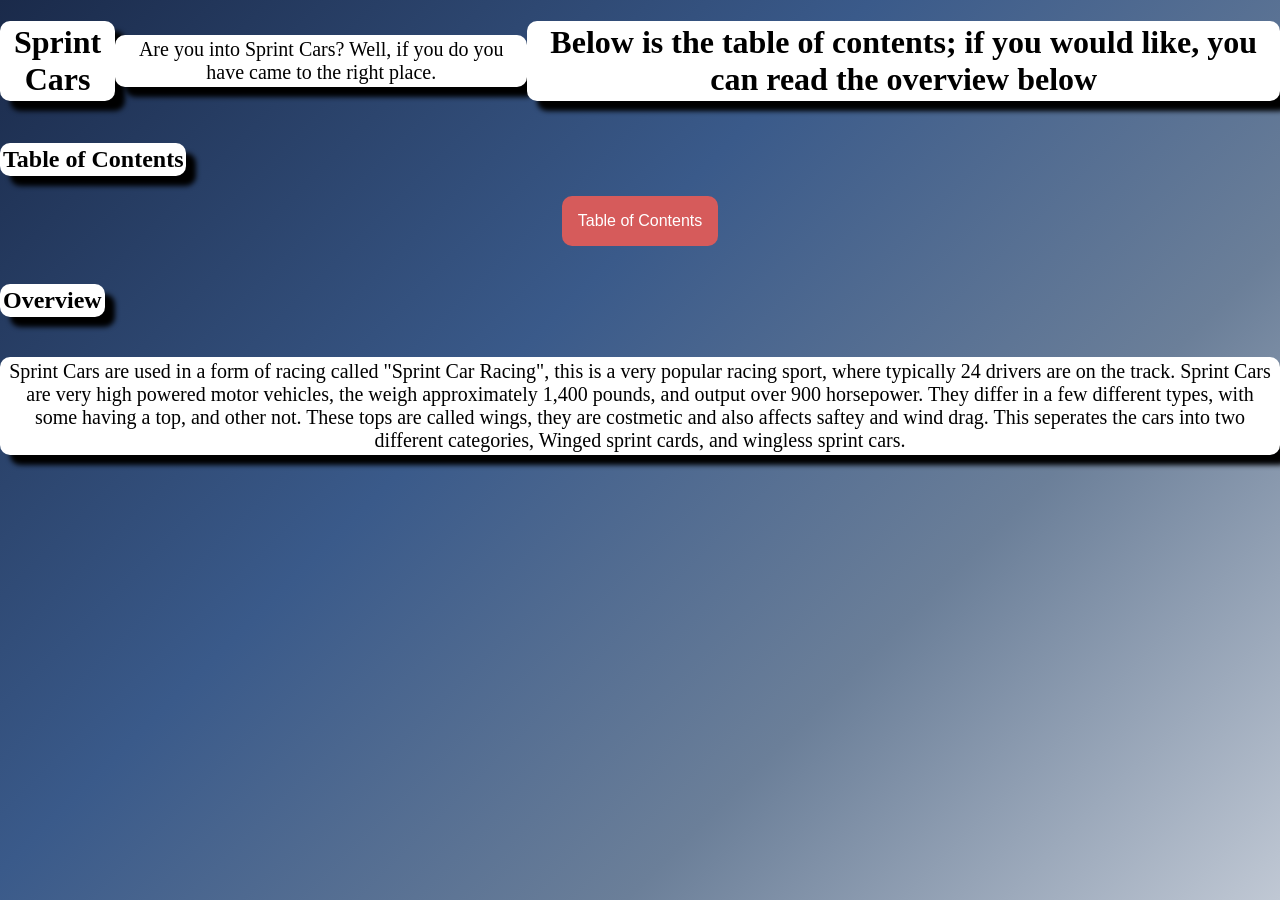
==== index.html @ 97bff4cb "Update and rename sprintcars.html to index.html" ====
<!doctype html>
<html>
<head>
<meta charset="utf-8">
<title>Sprint Cars</title>
<link rel="stylesheet" href="Style.css">
</head>
<body>
 <div id="Main">
	<h1><strong>Sprint Cars</strong></h1><br>
	 	<p>Are you into Sprint Cars? Well, if you do you have came to the right place.</p><br>
		<h1>Below is the table of contents; if you would like, you can read the overview below</h1><br>
	</div>
		<h2>Table of Contents</h2><br>
		<div class="Dropdown">
			<button class="dropbtn">Table of Contents</button>
			<div class="dropdown-content">
			<a href="Pictures.html"> Pictures </a> 
			<a href="History.html"> History </a> 
			</div>
		</div>
	</ul>
	<br><h2>Overview</h2><br>
	<p>Sprint Cars are used in a form of racing called "Sprint Car Racing", this is a very popular racing sport, where typically 24 drivers are on the track.
		Sprint Cars are very high powered motor vehicles, the weigh approximately 1,400 pounds, and output over 900 horsepower. They differ in a few different types, with some having a top, and other not. These tops are called wings, they are costmetic and also affects saftey and wind drag. This seperates the cars into two different categories, Winged sprint cards, and wingless sprint cars.

	</p>
</body>
</html>
---- Style.css ----
body {
  margin: 0;
  min-height: 100vh;
  background: linear-gradient(135deg, #1a2a4a 0%, #3a5a8a 40%, #6b7f99 70%, #c0c8d4 100%);
  
}


h1 {
    box-shadow: 10px 10px 5px;
    -webkit-animation: tracking-in-expand-fwd 0.8s cubic-bezier(0.215, 0.610, 0.355, 1.000) both;
	animation: tracking-in-expand-fwd 0.8s cubic-bezier(0.215, 0.610, 0.355, 1.000) both;
    background-color: #ffffff;
    border-radius: 10px;
    display: inline-block;
    padding: 3px;
    text-align: center;
}

p {
    box-shadow: 10px 10px 5px;
   -webkit-animation: tracking-in-expand-fwd 0.8s cubic-bezier(0.215, 0.610, 0.355, 1.000) both;
	animation: tracking-in-expand-fwd 0.8s cubic-bezier(0.215, 0.610, 0.355, 1.000) both;
    background-color: white;
    border-radius: 10px;
    display: inline-block;
    padding: 3px;
    text-align: center;
    font-size: 20px;

}

h2 {
    box-shadow: 10px 10px 5px;
    -webkit-animation: tracking-in-expand-fwd 0.8s cubic-bezier(0.215, 0.610, 0.355, 1.000) both;
	animation: tracking-in-expand-fwd 0.8s cubic-bezier(0.215, 0.610, 0.355, 1.000) both;
    background-color: white;
    border-radius: 10px;
    display: inline-block;
    padding: 3px;
}

h3 {
    box-shadow: 10px 10px 5px;
    -webkit-animation: tracking-in-expand-fwd 0.8s cubic-bezier(0.215, 0.610, 0.355, 1.000) both;
	animation: tracking-in-expand-fwd 0.8s cubic-bezier(0.215, 0.610, 0.355, 1.000) both;
    background-color: white;
    border-radius: 10px;
    display: inline-block;
    padding: 3px;
}

.Dropdown {
    position: relative;
    display: flex;
    justify-content: center;
    align-items: center;
    
}

.dropbtn {
    background-color: #d65b5b;
    color: white;
    padding: 16px;
    font-size: 16px;
    border: none;
    cursor: pointer;
    border-radius: 10px;
    -webkit-animation: tracking-in-expand-fwd 0.8s cubic-bezier(0.215, 0.610, 0.355, 1.000) both;
	animation: tracking-in-expand-fwd 0.8s cubic-bezier(0.215, 0.610, 0.355, 1.000) both;
}

.dropdown-content {
    display: none;
    position: absolute;
    background-color: #f9f9f9;
    min-width: 200px;
    box-shadow: 0px 8px 16px 0px rgba(0,0,0,0.2);
    border-radius: 10px;
}

.dropdown-content a {
    color: black;
    padding: 12px 16px;
    text-decoration: none;
    display: block;
}

.dropdown-content a:hover {
    background-color: #f1f1f1;
}

.Dropdown:hover .dropdown-content {
    display: block;
}

.Dropdown:hover .dropbtn {
    background-color: #2d3544;
}

.back-button {
    -webkit-animation: tracking-in-expand-fwd 0.8s cubic-bezier(0.215, 0.610, 0.355, 1.000) both;
	animation: tracking-in-expand-fwd 0.8s cubic-bezier(0.215, 0.610, 0.355, 1.000) both;
    padding: 3px;
    display: inline-block;
    font-size: 20px;
    cursor: pointer;
    border-radius: 10px;

    
}

.back-button:hover {
    background-color: #4CAF50;
    box-shadow:0 8px 16px 0 rgb(0, 0, 0)
}

#Main {
    display: flex;
    justify-content: center;
    align-items: center;
}

#Intro {
    display: flex;
    justify-content: center;
    align-items: center;
}

#Table-Of-Contents-Intro {
    display: flex;
    justify-content: center;
    align-items: center;
}

#Table-Of-Contents {
    display: flex;
    justify-content: center;
    align-items: center;
}

#Overview {
    display: flex;
    justify-content: center;
    align-items: center;
}

#Early-History {
    display: flex;
    justify-content: center;
    align-items: center;
}

#Modern-Sprint-Cars {
    display: flex;
    justify-content: center;
    align-items: center;
}

#Modern-Sprint-Cars-Paragraph {
    display: flex;
    justify-content: center;
    align-items: center;
}

#Home-Button {
    display: flex;
    justify-content: center;
    align-items: center;
}

#Overview-Paragraph {
    display: flex;
    justify-content: center;
    align-items: center;
}

/* ----------------------------------------------
 * Generated by Animista on 2026-6-3 20:22:21
 * Licensed under FreeBSD License.
 * See http://animista.net/license for more info. 
 * w: http://animista.net, t: @cssanimista
 * ---------------------------------------------- */

/**
 * ----------------------------------------
 * animation tracking-in-expand-fwd
 * ----------------------------------------
 */
@-webkit-keyframes tracking-in-expand-fwd {
  0% {
    letter-spacing: -0.5em;
    -webkit-transform: translateZ(-700px);
            transform: translateZ(-700px);
    opacity: 0;
  }
  40% {
    opacity: 0.6;
  }
  100% {
    -webkit-transform: translateZ(0);
            transform: translateZ(0);
    opacity: 1;
  }
}
@keyframes tracking-in-expand-fwd {
  0% {
    letter-spacing: -0.5em;
    -webkit-transform: translateZ(-700px);
            transform: translateZ(-700px);
    opacity: 0;
  }
  40% {
    opacity: 0.6;
  }
  100% {
    -webkit-transform: translateZ(0);
            transform: translateZ(0);
    opacity: 1;
  }
}
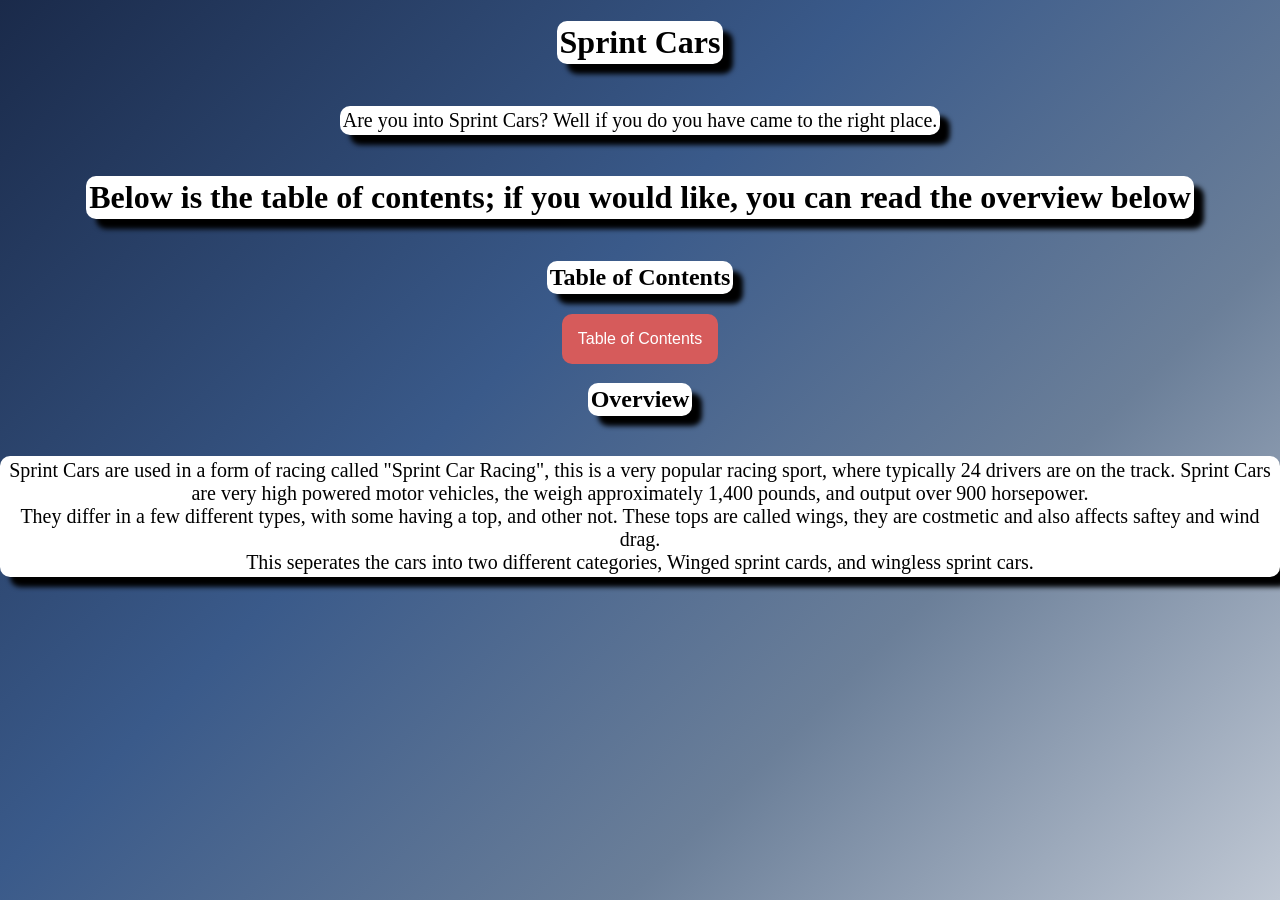
==== commit 554b79e6: "Update index.html" ====
--- a/index.html
+++ b/index.html
@@ -8,22 +8,35 @@
 <body>
  <div id="Main">
 	<h1><strong>Sprint Cars</strong></h1><br>
-	 	<p>Are you into Sprint Cars? Well, if you do you have came to the right place.</p><br>
+	</div>
+
+	<div id ="Intro"> 
+	 	<p>Are you into Sprint Cars? Well if you do you have came to the right place.</p><br>
+		</div>
+		<div id="Table-Of-Contents-Intro">
 		<h1>Below is the table of contents; if you would like, you can read the overview below</h1><br>
-	</div>
+		</div>
+		<div id="Table-Of-Contents">
 		<h2>Table of Contents</h2><br>
-		<div class="Dropdown">
+		</div>
+
+		<div class="Dropdown"> 
 			<button class="dropbtn">Table of Contents</button>
 			<div class="dropdown-content">
 			<a href="Pictures.html"> Pictures </a> 
 			<a href="History.html"> History </a> 
 			</div>
 		</div>
+	
 	</ul>
+	<div id="Overview">
 	<br><h2>Overview</h2><br>
+	</div>
+	<div id="Overview-Paragraph">
 	<p>Sprint Cars are used in a form of racing called "Sprint Car Racing", this is a very popular racing sport, where typically 24 drivers are on the track.
-		Sprint Cars are very high powered motor vehicles, the weigh approximately 1,400 pounds, and output over 900 horsepower. They differ in a few different types, with some having a top, and other not. These tops are called wings, they are costmetic and also affects saftey and wind drag. This seperates the cars into two different categories, Winged sprint cards, and wingless sprint cars.
-
+		Sprint Cars are very high powered motor vehicles, the weigh approximately 1,400 pounds, and output over 900 horsepower. <br> They differ in a few different types, with some having a top, and other not.  These tops are called wings, they are costmetic and also affects saftey and wind drag.<br> This seperates the cars into two different categories, Winged sprint cards, and wingless sprint cars.
+		
 	</p>
+	</div>
 </body>
 </html>
--- a/Style.css
+++ b/Style.css
@@ -106,8 +106,6 @@
     font-size: 20px;
     cursor: pointer;
     border-radius: 10px;
-
-    
 }
 
 .back-button:hover {
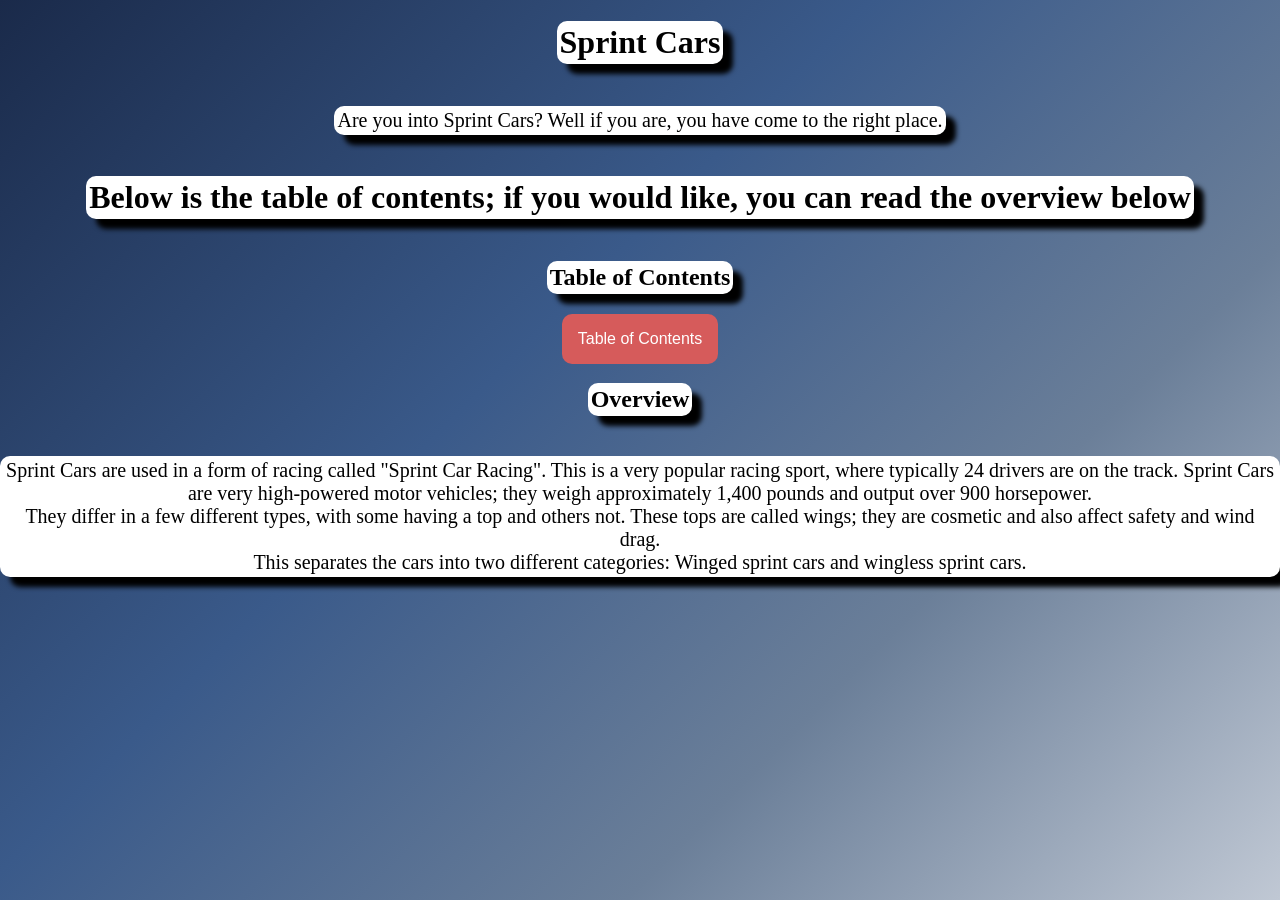
==== commit 1de66903: "Fix grammar and spelling in index.html Corrected grammar and spelling errors in the text." ====
--- a/index.html
+++ b/index.html
@@ -10,8 +10,8 @@
 	<h1><strong>Sprint Cars</strong></h1><br>
 	</div>
 
-	<div id ="Intro"> 
-	 	<p>Are you into Sprint Cars? Well if you do you have came to the right place.</p><br>
+	<div id="Intro"> 
+	 	<p>Are you into Sprint Cars? Well if you are, you have come to the right place.</p><br>
 		</div>
 		<div id="Table-Of-Contents-Intro">
 		<h1>Below is the table of contents; if you would like, you can read the overview below</h1><br>
@@ -28,14 +28,12 @@
 			</div>
 		</div>
 	
-	</ul>
 	<div id="Overview">
 	<br><h2>Overview</h2><br>
 	</div>
 	<div id="Overview-Paragraph">
-	<p>Sprint Cars are used in a form of racing called "Sprint Car Racing", this is a very popular racing sport, where typically 24 drivers are on the track.
-		Sprint Cars are very high powered motor vehicles, the weigh approximately 1,400 pounds, and output over 900 horsepower. <br> They differ in a few different types, with some having a top, and other not.  These tops are called wings, they are costmetic and also affects saftey and wind drag.<br> This seperates the cars into two different categories, Winged sprint cards, and wingless sprint cars.
-		
+	<p>Sprint Cars are used in a form of racing called "Sprint Car Racing". This is a very popular racing sport, where typically 24 drivers are on the track.
+		Sprint Cars are very high-powered motor vehicles; they weigh approximately 1,400 pounds and output over 900 horsepower. <br> They differ in a few different types, with some having a top and others not. These tops are called wings; they are cosmetic and also affect safety and wind drag.<br> This separates the cars into two different categories: Winged sprint cars and wingless sprint cars.
 	</p>
 	</div>
 </body>
--- a/Style.css
+++ b/Style.css
@@ -5,7 +5,6 @@
   
 }
 
-
 h1 {
     box-shadow: 10px 10px 5px;
     -webkit-animation: tracking-in-expand-fwd 0.8s cubic-bezier(0.215, 0.610, 0.355, 1.000) both;
@@ -27,7 +26,6 @@
     padding: 3px;
     text-align: center;
     font-size: 20px;
-
 }
 
 h2 {
@@ -55,7 +53,6 @@
     display: flex;
     justify-content: center;
     align-items: center;
-    
 }
 
 .dropbtn {
@@ -110,7 +107,7 @@
 
 .back-button:hover {
     background-color: #4CAF50;
-    box-shadow:0 8px 16px 0 rgb(0, 0, 0)
+    box-shadow: 0 8px 16px 0 rgb(0, 0, 0);
 }
 
 #Main {
@@ -172,9 +169,8 @@
     justify-content: center;
     align-items: center;
 }
-
 /* ----------------------------------------------
- * Generated by Animista on 2026-6-3 20:22:21
+ * Generated by Animista on 2026-6-3 20:58:18
  * Licensed under FreeBSD License.
  * See http://animista.net/license for more info. 
  * w: http://animista.net, t: @cssanimista
@@ -182,7 +178,7 @@
 
 /**
  * ----------------------------------------
- * animation tracking-in-expand-fwd
+ * animation slide-in-fwd-right
  * ----------------------------------------
  */
 @-webkit-keyframes tracking-in-expand-fwd {
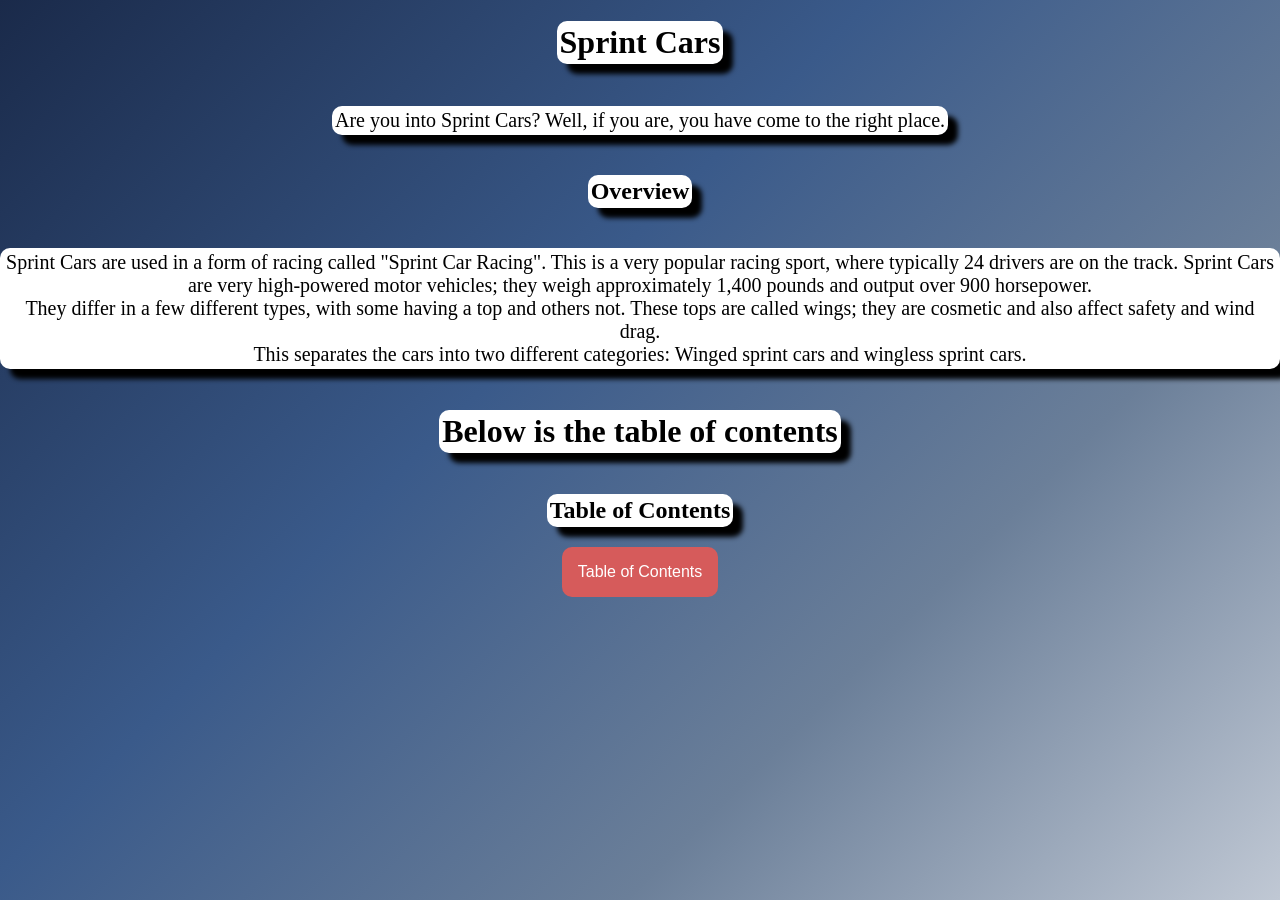
==== commit 8ed7272d: "Update index.html" ====
--- a/index.html
+++ b/index.html
@@ -11,10 +11,20 @@
 	</div>
 
 	<div id="Intro"> 
-	 	<p>Are you into Sprint Cars? Well if you are, you have come to the right place.</p><br>
+	 	<p>Are you into Sprint Cars? Well, if you are, you have come to the right place.</p><br>
 		</div>
-		<div id="Table-Of-Contents-Intro">
-		<h1>Below is the table of contents; if you would like, you can read the overview below</h1><br>
+		
+	
+	<div id="Overview">
+	<br><h2>Overview</h2><br>
+	</div>
+	<div id="Overview-Paragraph">
+	<p>Sprint Cars are used in a form of racing called "Sprint Car Racing". This is a very popular racing sport, where typically 24 drivers are on the track.
+		Sprint Cars are very high-powered motor vehicles; they weigh approximately 1,400 pounds and output over 900 horsepower. <br> They differ in a few different types, with some having a top and others not. These tops are called wings; they are cosmetic and also affect safety and wind drag.<br> This separates the cars into two different categories: Winged sprint cars and wingless sprint cars.
+	</p>
+	</div>
+	<div id="Table-Of-Contents-Intro">
+		<h1>Below is the table of contents</h1><br>
 		</div>
 		<div id="Table-Of-Contents">
 		<h2>Table of Contents</h2><br>
@@ -27,14 +37,5 @@
 			<a href="History.html"> History </a> 
 			</div>
 		</div>
-	
-	<div id="Overview">
-	<br><h2>Overview</h2><br>
-	</div>
-	<div id="Overview-Paragraph">
-	<p>Sprint Cars are used in a form of racing called "Sprint Car Racing". This is a very popular racing sport, where typically 24 drivers are on the track.
-		Sprint Cars are very high-powered motor vehicles; they weigh approximately 1,400 pounds and output over 900 horsepower. <br> They differ in a few different types, with some having a top and others not. These tops are called wings; they are cosmetic and also affect safety and wind drag.<br> This separates the cars into two different categories: Winged sprint cars and wingless sprint cars.
-	</p>
-	</div>
 </body>
 </html>
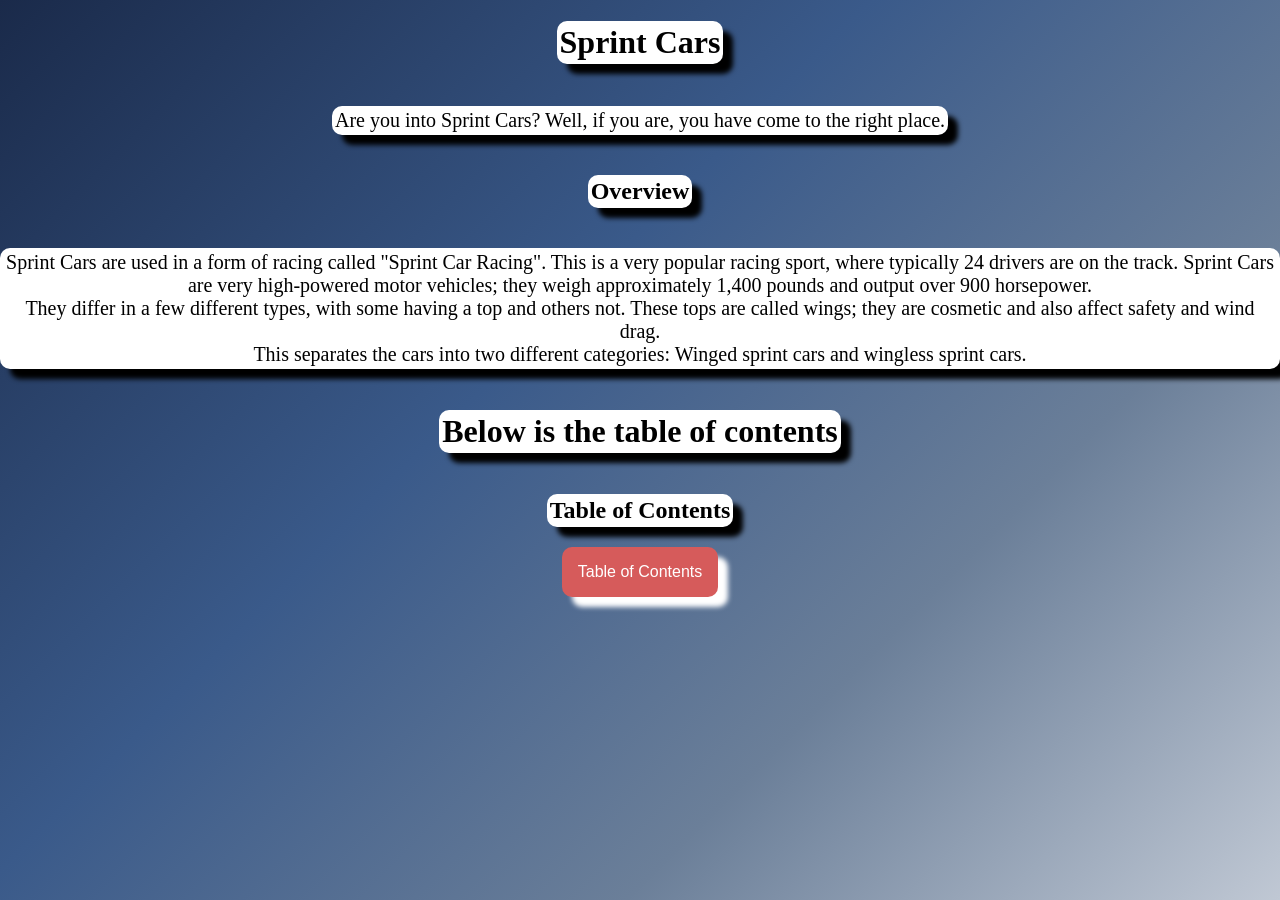
==== commit 13eb7ca1: "Update index.html" ====
--- a/index.html
+++ b/index.html
@@ -35,6 +35,8 @@
 			<div class="dropdown-content">
 			<a href="Pictures.html"> Pictures </a> 
 			<a href="History.html"> History </a> 
+			<a href="why.html">Why?</a>
+			<a href="games.html">Games</a>
 			</div>
 		</div>
 </body>
--- a/Style.css
+++ b/Style.css
@@ -53,6 +53,9 @@
     display: flex;
     justify-content: center;
     align-items: center;
+    width: max-content;
+    margin-inline: auto;
+    
 }
 
 .dropbtn {
@@ -65,11 +68,15 @@
     border-radius: 10px;
     -webkit-animation: tracking-in-expand-fwd 0.8s cubic-bezier(0.215, 0.610, 0.355, 1.000) both;
 	animation: tracking-in-expand-fwd 0.8s cubic-bezier(0.215, 0.610, 0.355, 1.000) both;
+    box-shadow: 10px 10px 5px;
 }
 
 .dropdown-content {
     display: none;
     position: absolute;
+    top: 100%;
+    left: 1;
+    z-index: 1000;
     background-color: #f9f9f9;
     min-width: 200px;
     box-shadow: 0px 8px 16px 0px rgba(0,0,0,0.2);
@@ -81,14 +88,20 @@
     padding: 12px 16px;
     text-decoration: none;
     display: block;
+    border-radius: 10px;
+    
 }
 
 .dropdown-content a:hover {
+    display: block;
     background-color: #f1f1f1;
+    box-shadow: 10px 10px;
+    
 }
 
 .Dropdown:hover .dropdown-content {
     display: block;
+    box-shadow: 10px 10px 5px;
 }
 
 .Dropdown:hover .dropbtn {
@@ -169,6 +182,31 @@
     justify-content: center;
     align-items: center;
 }
+
+#Safety {
+    display: flex;
+    justify-content: center;
+    align-items: center;
+}
+
+#Safety-Paragraph {
+    display: flex;
+    justify-content: center;
+    align-items: center;
+}
+
+#Safety-Gear {
+    display: flex;
+    justify-content: center;
+    align-items: center;
+}
+
+#Safety-Gear-Paragraph {
+    display: flex;
+    justify-content: center;
+    align-items: center;
+}
+
 /* ----------------------------------------------
  * Generated by Animista on 2026-6-3 20:58:18
  * Licensed under FreeBSD License.
@@ -213,3 +251,4 @@
     opacity: 1;
   }
 }
+
